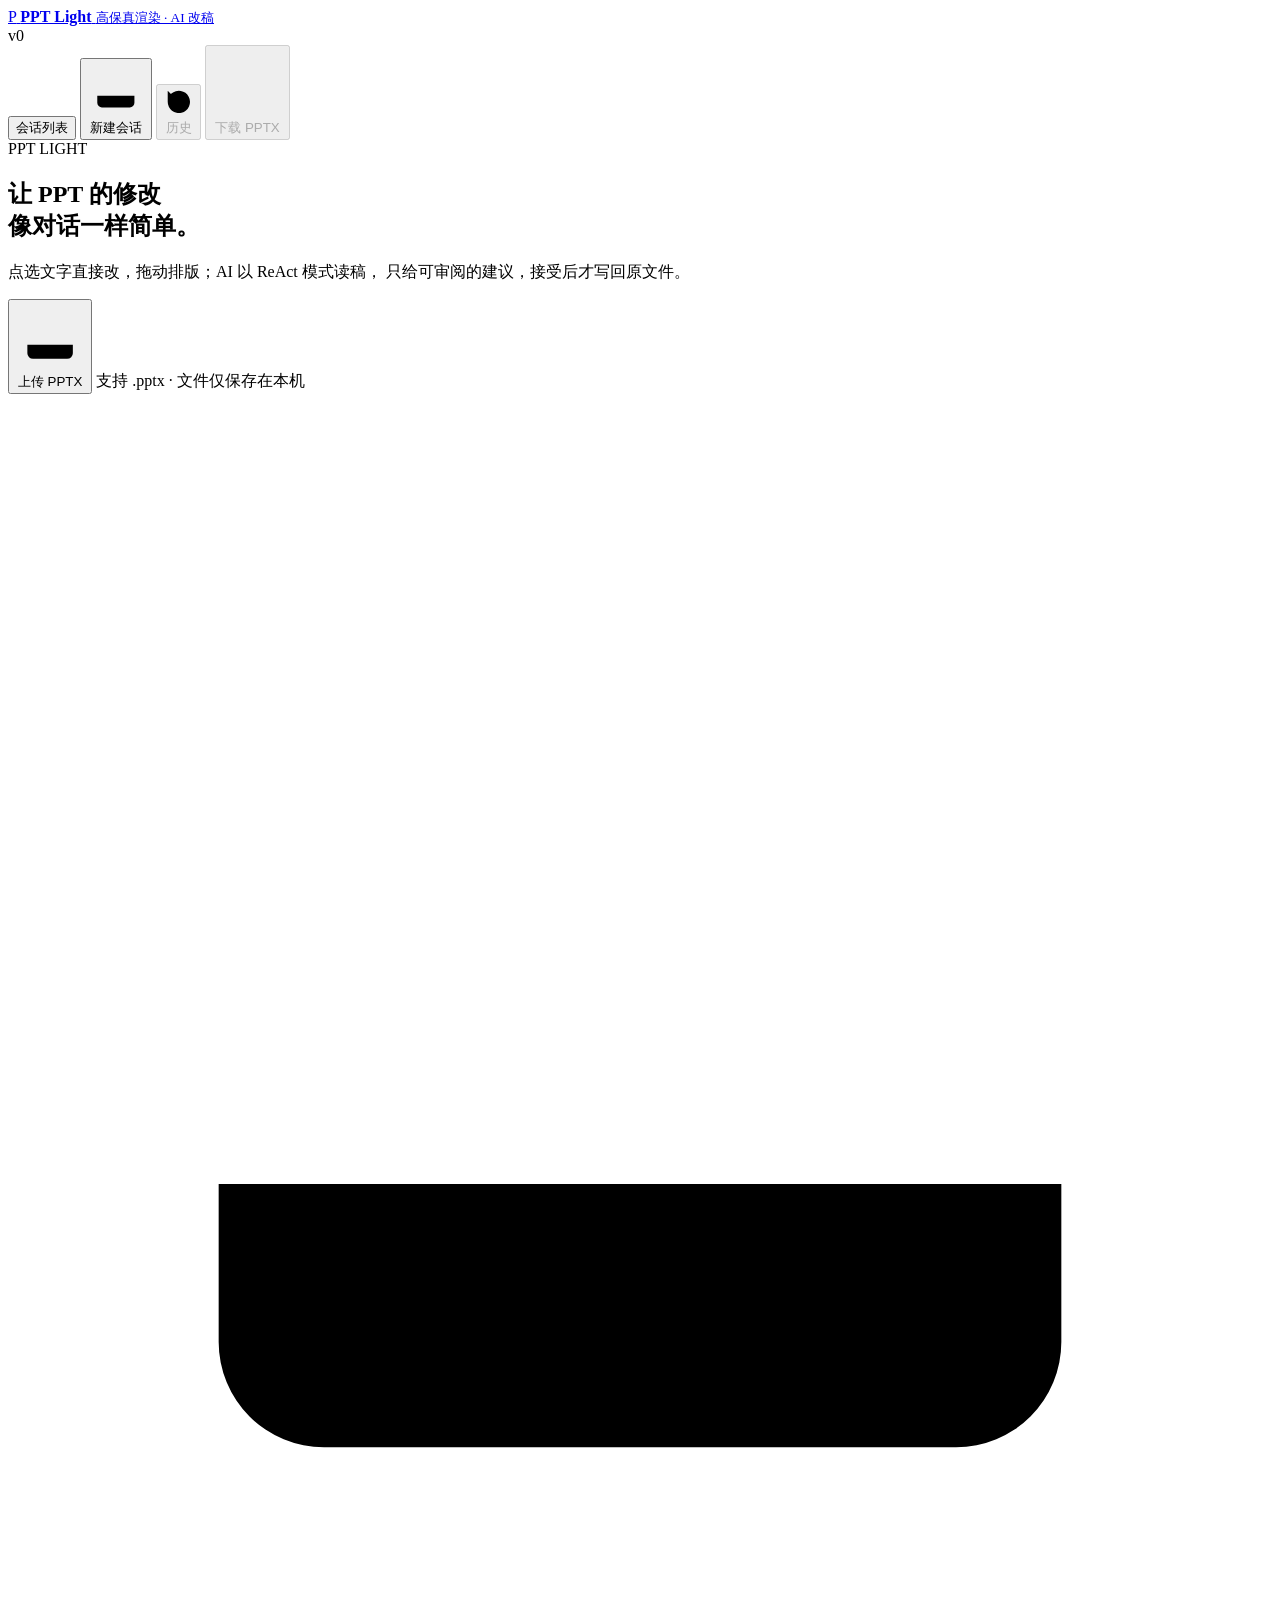
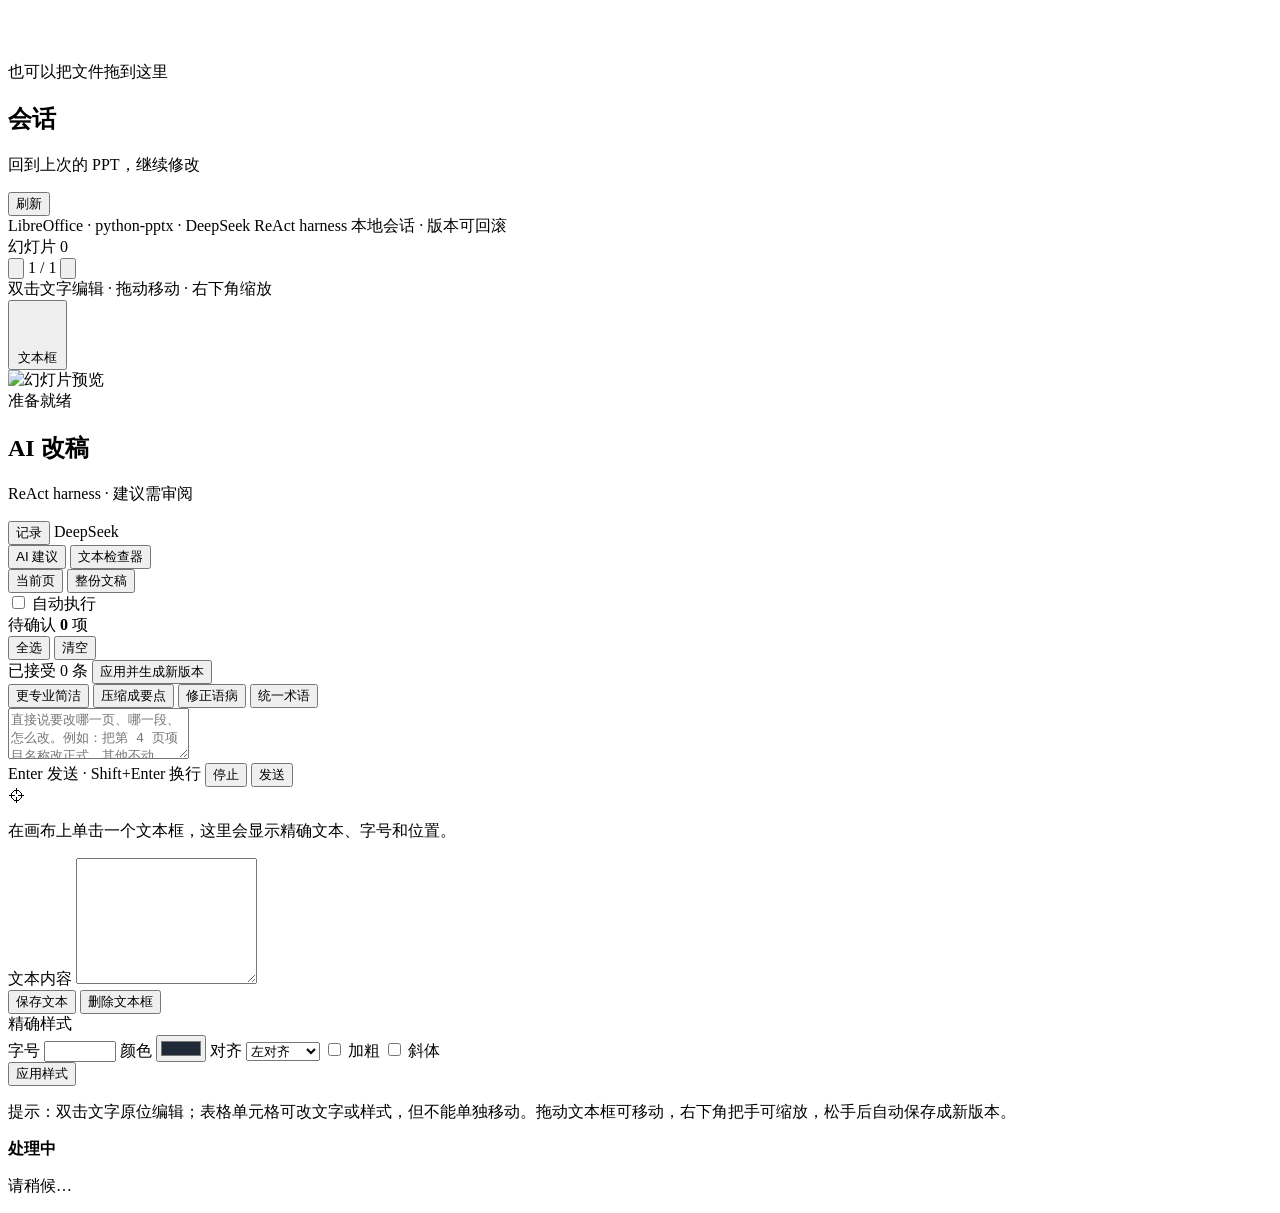
==== app/web/index.html @ 80df6c61 "pptmo: conversational AI PPTX editor (PPT Light) packaged as an agent skill - app/: FastAPI + python" ====
<!doctype html>
<html lang="zh-CN">
<head>
  <meta charset="utf-8">
  <meta name="viewport" content="width=device-width, initial-scale=1">
  <meta name="color-scheme" content="light">
  <title>PPT Light · 轻量高保真 PPT 改稿</title>
  <link rel="icon" href="data:image/svg+xml,%3Csvg xmlns='http://www.w3.org/2000/svg' viewBox='0 0 64 64'%3E%3Crect width='64' height='64' rx='14' fill='%232563eb'/%3E%3Cpath d='M20 48V16h14c8 0 13 4 13 11s-5 11-13 11h-6v10H20zm8-17h5c4 0 6-1.5 6-4s-2-4-6-4h-5v8z' fill='%23ffffff'/%3E%3C/svg%3E">
  <link rel="stylesheet" href="/styles.css">
</head>
<body>
  <div class="app">
    <header class="topbar">
      <a class="brand" href="#" id="brandLink" aria-label="PPT Light 首页">
        <span class="brand-mark">P</span>
        <span class="brand-copy">
          <strong>PPT Light</strong>
          <small>高保真渲染 · AI 改稿</small>
        </span>
      </a>
      <div class="doc-meta is-hidden" id="docMeta">
        <span id="docName"></span>
        <span class="version-chip" id="docVersion">v0</span>
      </div>
      <div class="top-actions">
        <button class="btn ghost is-hidden" id="backBtn" type="button">会话列表</button>
        <button class="btn ghost" id="uploadBtn" type="button">
          <svg viewBox="0 0 24 24" aria-hidden="true"><path d="M12 16V4m0 0L7.5 8.5M12 4l4.5 4.5M4 15v3a2 2 0 0 0 2 2h12a2 2 0 0 0 2-2v-3"/></svg>
          新建会话
        </button>
        <button class="btn ghost" id="historyBtn" type="button" disabled>
          <svg viewBox="0 0 24 24" aria-hidden="true"><path d="M3 12a9 9 0 1 0 3-6.7L3 8m0-5v5h5"/><path d="M12 7v5l3 2"/></svg>
          历史
        </button>
        <button class="btn primary" id="downloadBtn" type="button" disabled>
          <svg viewBox="0 0 24 24" aria-hidden="true"><path d="M12 4v12m0 0 4.5-4.5M12 16l-4.5-4.5M4 19h16"/></svg>
          下载 PPTX
        </button>
      </div>
    </header>

    <section class="landing" id="landing">
      <div class="home">
        <div class="home-intro">
          <div class="home-kicker"><span class="pulse"></span> PPT LIGHT</div>
          <h1>让 PPT 的修改<br>像对话一样简单。</h1>
          <p class="home-sub">
            点选文字直接改，拖动排版；AI 以 ReAct 模式读稿，
            只给可审阅的建议，接受后才写回原文件。
          </p>
          <div class="home-actions">
            <button class="btn primary" id="landingUploadBtn" type="button">
              <svg viewBox="0 0 24 24"><path d="M12 16V4m0 0L7.5 8.5M12 4l4.5 4.5M4 15v3a2 2 0 0 0 2 2h12a2 2 0 0 0 2-2v-3"/></svg>
              上传 PPTX
            </button>
            <span>支持 .pptx · 文件仅保存在本机</span>
          </div>
          <div class="home-drop" id="dropzone" role="button" tabindex="0" aria-label="上传 PPTX">
            <svg viewBox="0 0 24 24"><path d="M12 16V4m0 0L7.5 8.5M12 4l4.5 4.5M4 15v3a2 2 0 0 0 2 2h12a2 2 0 0 0 2-2v-3"/></svg>
            <span>也可以把文件拖到这里</span>
          </div>
        </div>

        <section class="home-sessions" id="recentSection">
          <div class="home-sessions-head">
            <div>
              <h2>会话</h2>
              <p>回到上次的 PPT，继续修改</p>
            </div>
            <button class="btn tiny ghost" id="refreshDocsBtn" type="button">刷新</button>
          </div>
          <div class="session-list" id="recentList"></div>
        </section>
      </div>
      <footer class="home-foot">
        <span>LibreOffice · python-pptx · DeepSeek ReAct harness</span>
        <span>本地会话 · 版本可回滚</span>
      </footer>
    </section>

    <main class="workspace is-hidden" id="workspace">
      <aside class="rail">
        <div class="rail-head">
          <span>幻灯片</span>
          <span class="rail-count" id="slideCount">0</span>
        </div>
        <div class="thumbs" id="thumbs"></div>
      </aside>

      <section class="center">
        <div class="stage-toolbar">
          <div class="nav-group">
            <button class="icon-btn" id="prevBtn" type="button" aria-label="上一页">
              <svg viewBox="0 0 24 24"><path d="m15 5-7 7 7 7"/></svg>
            </button>
            <span class="slide-label" id="slideLabel">1 / 1</span>
            <button class="icon-btn" id="nextBtn" type="button" aria-label="下一页">
              <svg viewBox="0 0 24 24"><path d="m9 5 7 7-7 7"/></svg>
            </button>
          </div>
          <div class="toolbar-hint">双击文字编辑 · 拖动移动 · 右下角缩放</div>
          <div class="toolbar-actions">
            <button class="btn tiny ghost" id="addTextBtn" type="button">
              <svg viewBox="0 0 24 24"><path d="M12 5v14M5 12h14"/></svg>
              文本框
            </button>
          </div>
        </div>

        <div class="stage-scroll" id="stageScroll">
          <div class="stage" id="stage">
            <img id="slideImage" alt="幻灯片预览" draggable="false">
            <div class="overlay" id="overlay"></div>
            <div class="stage-loader is-hidden" id="stageLoader"><span class="spinner dark"></span></div>
          </div>
        </div>

        <div class="statusbar">
          <span id="statusText">准备就绪</span>
          <span id="statusRight"></span>
        </div>
      </section>

      <aside class="side">
        <div class="side-head">
          <div>
            <h2>AI 改稿</h2>
            <p>ReAct harness · 建议需审阅</p>
          </div>
          <div class="side-head-tools">
            <button class="btn tiny ghost" id="sessionLogBtn" type="button">记录</button>
            <span class="chip" id="aiBadge">DeepSeek</span>
          </div>
        </div>

        <div class="side-tabs" role="tablist">
          <button class="tab is-active" id="tabAi" type="button" data-tab="ai">AI 建议</button>
          <button class="tab" id="tabText" type="button" data-tab="text">文本检查器</button>
        </div>

        <div class="side-body">
          <section class="pane chat-pane" id="aiPane">
            <div class="chat-toolbar">
              <div class="segment" id="scopeSegment">
                <button class="is-active" type="button" data-scope="current">当前页</button>
                <button type="button" data-scope="deck">整份文稿</button>
              </div>
              <label class="auto-toggle" title="AI 完成后自动写入 PPTX 并生成新版本">
                <input type="checkbox" id="autoApplyToggle">
                <span>自动执行</span>
              </label>
            </div>
            <div class="chat-list" id="chatList"></div>
            <div class="chat-pending is-hidden" id="chatPending">
              <div class="patch-head">
                <span>待确认 <b id="patchCount">0</b> 项</span>
                <div class="patch-head-actions">
                  <button class="link-btn" id="acceptAllBtn" type="button">全选</button>
                  <button class="link-btn" id="clearPatchesBtn" type="button">清空</button>
                </div>
              </div>
              <div class="patch-list" id="patchList"></div>
              <div class="apply-bar is-hidden" id="applyBar">
                <span id="acceptedCount">已接受 0 条</span>
                <button class="btn primary" id="applyBtn" type="button">应用并生成新版本</button>
              </div>
            </div>
            <div class="chat-composer">
              <div class="chips" id="promptChips">
                <button type="button" data-prompt="整体更专业、更简洁，去掉口语和空话">更专业简洁</button>
                <button type="button" data-prompt="压缩为适合 PPT 展示的短句和要点，保留关键信息">压缩成要点</button>
                <button type="button" data-prompt="检查并修正语病、错别字和标点，统一书面表达">修正语病</button>
                <button type="button" data-prompt="检查全篇术语、数字和称呼是否一致">统一术语</button>
              </div>
              <textarea id="chatInput" class="prompt-input chat-input" rows="3" placeholder="直接说要改哪一页、哪一段、怎么改。例如：把第 4 页项目名称改正式，其他不动。"></textarea>
              <div class="composer-row">
                <span class="composer-hint" id="chatHint">Enter 发送 · Shift+Enter 换行</span>
                <button class="btn tiny ghost is-hidden" id="stopBtn" type="button">停止</button>
                <button class="btn primary" id="sendBtn" type="button">发送</button>
              </div>
              <div class="notice is-hidden" id="aiNotice"></div>
            </div>
          </section>

          <section class="pane is-hidden" id="textPane">
            <div class="empty-soft" id="noSelection">
              <span class="empty-mark">⌖</span>
              <p>在画布上单击一个文本框，这里会显示精确文本、字号和位置。</p>
            </div>
            <div class="inspector is-hidden" id="inspector">
              <div class="inspect-meta">
                <span id="inspectPage"></span>
                <span id="inspectFont"></span>
                <span id="inspectId" class="mono"></span>
              </div>
              <label class="field-label" for="textEditor">文本内容</label>
              <textarea id="textEditor" class="text-editor" rows="8" spellcheck="false"></textarea>
              <div class="inspect-actions">
                <button class="btn primary" id="saveTextBtn" type="button">保存文本</button>
                <button class="btn danger ghost" id="deleteShapeBtn" type="button">删除文本框</button>
              </div>
              <div class="style-panel">
                <span class="field-label">精确样式</span>
                <div class="style-row">
                  <label>字号 <input class="mini-input" id="fontSizeInput" type="number" min="6" max="120" step="0.5"></label>
                  <label>颜色 <input class="mini-color" id="colorInput" type="color" value="#1F2937"></label>
                  <label>对齐
                    <select class="mini-input" id="alignSelect">
                      <option value="LEFT">左对齐</option>
                      <option value="CENTER">居中</option>
                      <option value="RIGHT">右对齐</option>
                      <option value="JUSTIFY">两端对齐</option>
                    </select>
                  </label>
                  <label class="mini-check"><input id="boldToggle" type="checkbox"> 加粗</label>
                  <label class="mini-check"><input id="italicToggle" type="checkbox"> 斜体</label>
                </div>
                <button class="btn tiny ghost" id="applyStyleBtn" type="button">应用样式</button>
              </div>
              <div class="inspect-geo" id="inspectGeo"></div>
              <p class="hint">提示：双击文字原位编辑；表格单元格可改文字或样式，但不能单独移动。拖动文本框可移动，右下角把手可缩放，松手后自动保存成新版本。</p>
            </div>
          </section>
        </div>
      </aside>
    </main>
  </div>

  <input type="file" id="fileInput" accept=".pptx" hidden>

  <div class="busy is-hidden" id="busy" role="status" aria-live="polite">
    <div class="busy-card">
      <span class="spinner"></span>
      <div>
        <strong id="busyTitle">处理中</strong>
        <p id="busyText">请稍候…</p>
      </div>
    </div>
  </div>

  <div class="toast-stack" id="toastStack" aria-live="polite"></div>

  <dialog class="dialog" id="historyDialog">
    <div class="dialog-head">
      <div>
        <h2>版本历史</h2>
        <p>每次保存都会生成一个新的可恢复版本</p>
      </div>
      <button class="icon-btn" id="closeHistoryBtn" type="button" aria-label="关闭">×</button>
    </div>
    <div class="version-list" id="versionList"></div>
  </dialog>

  <dialog class="dialog" id="sessionDialog">
    <div class="dialog-head">
      <div>
        <h2>会话记录</h2>
        <p id="sessionDialogMeta">当前 PPT 的对话与保存记录</p>
      </div>
      <button class="icon-btn" id="closeSessionLogBtn" type="button" aria-label="关闭">×</button>
    </div>
    <div class="message-list" id="messageList"></div>
  </dialog>

  <script type="module" src="/app.js"></script>
</body>
</html>
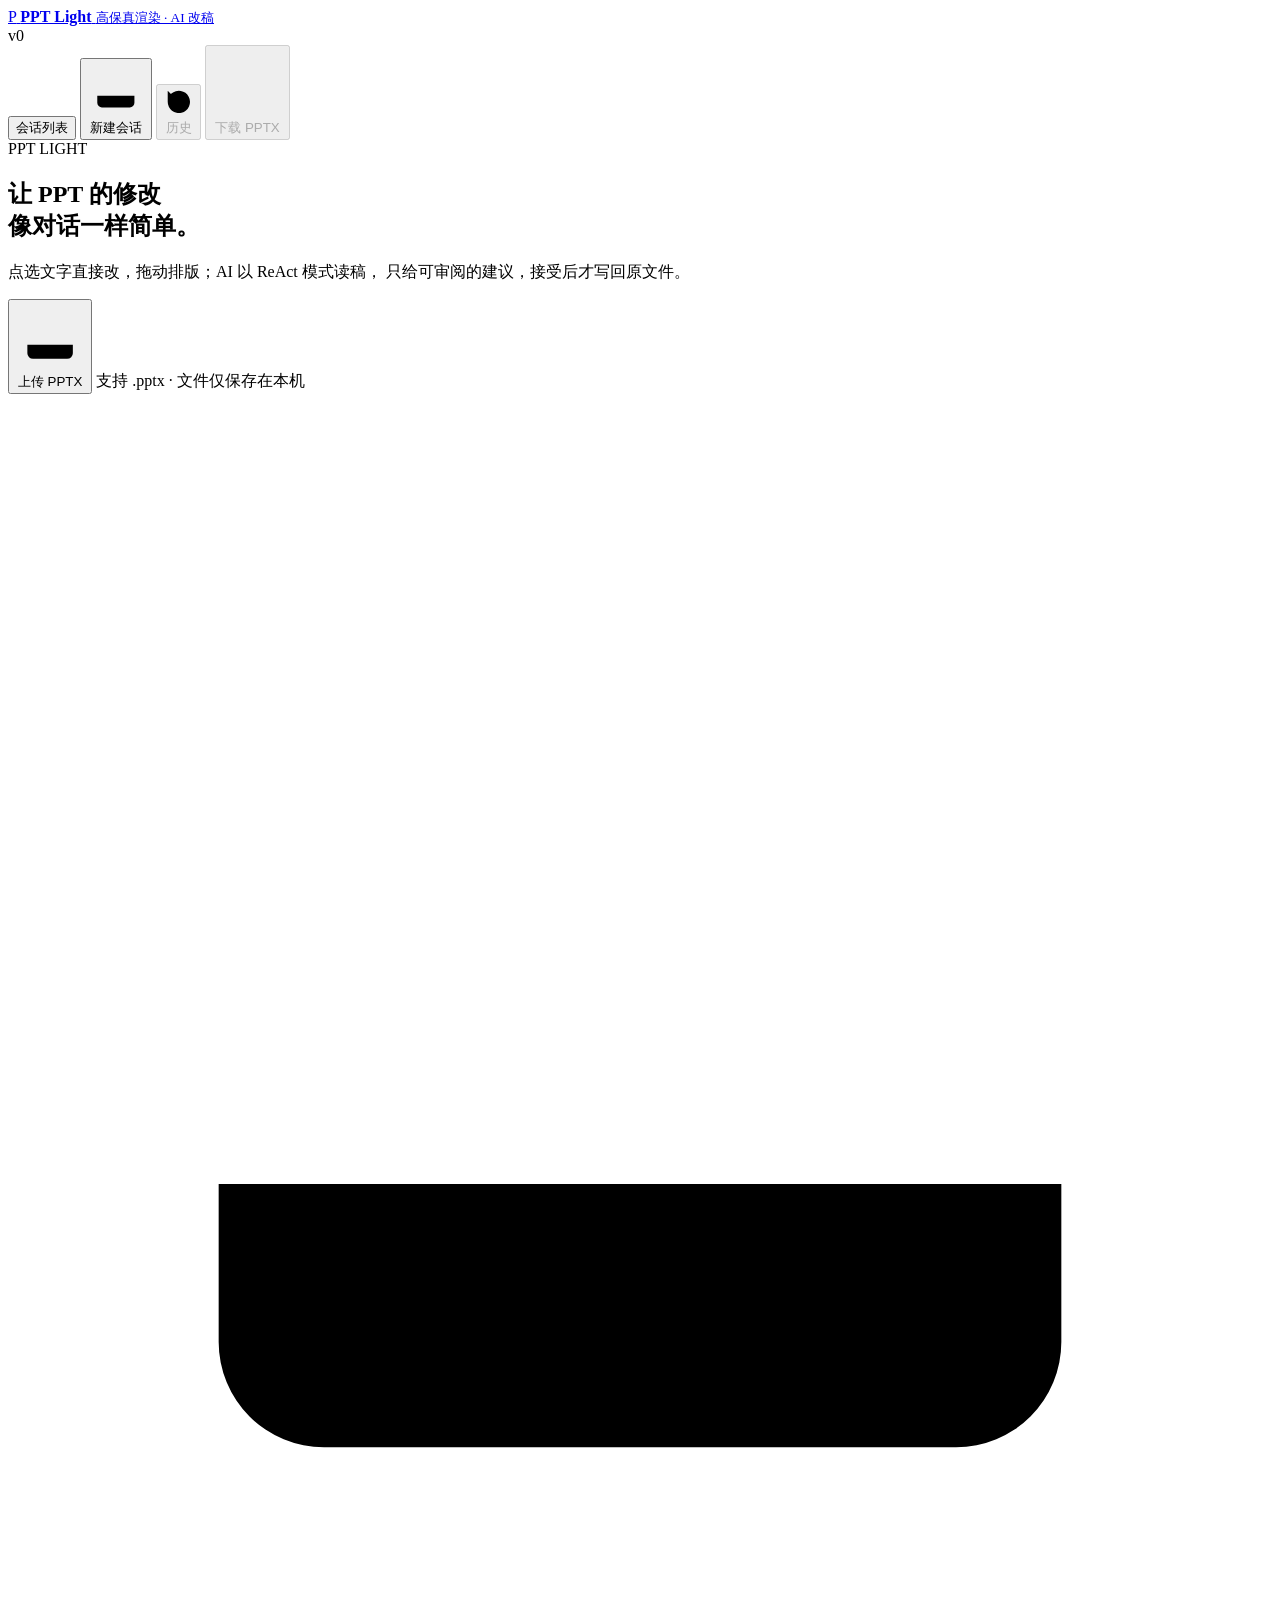
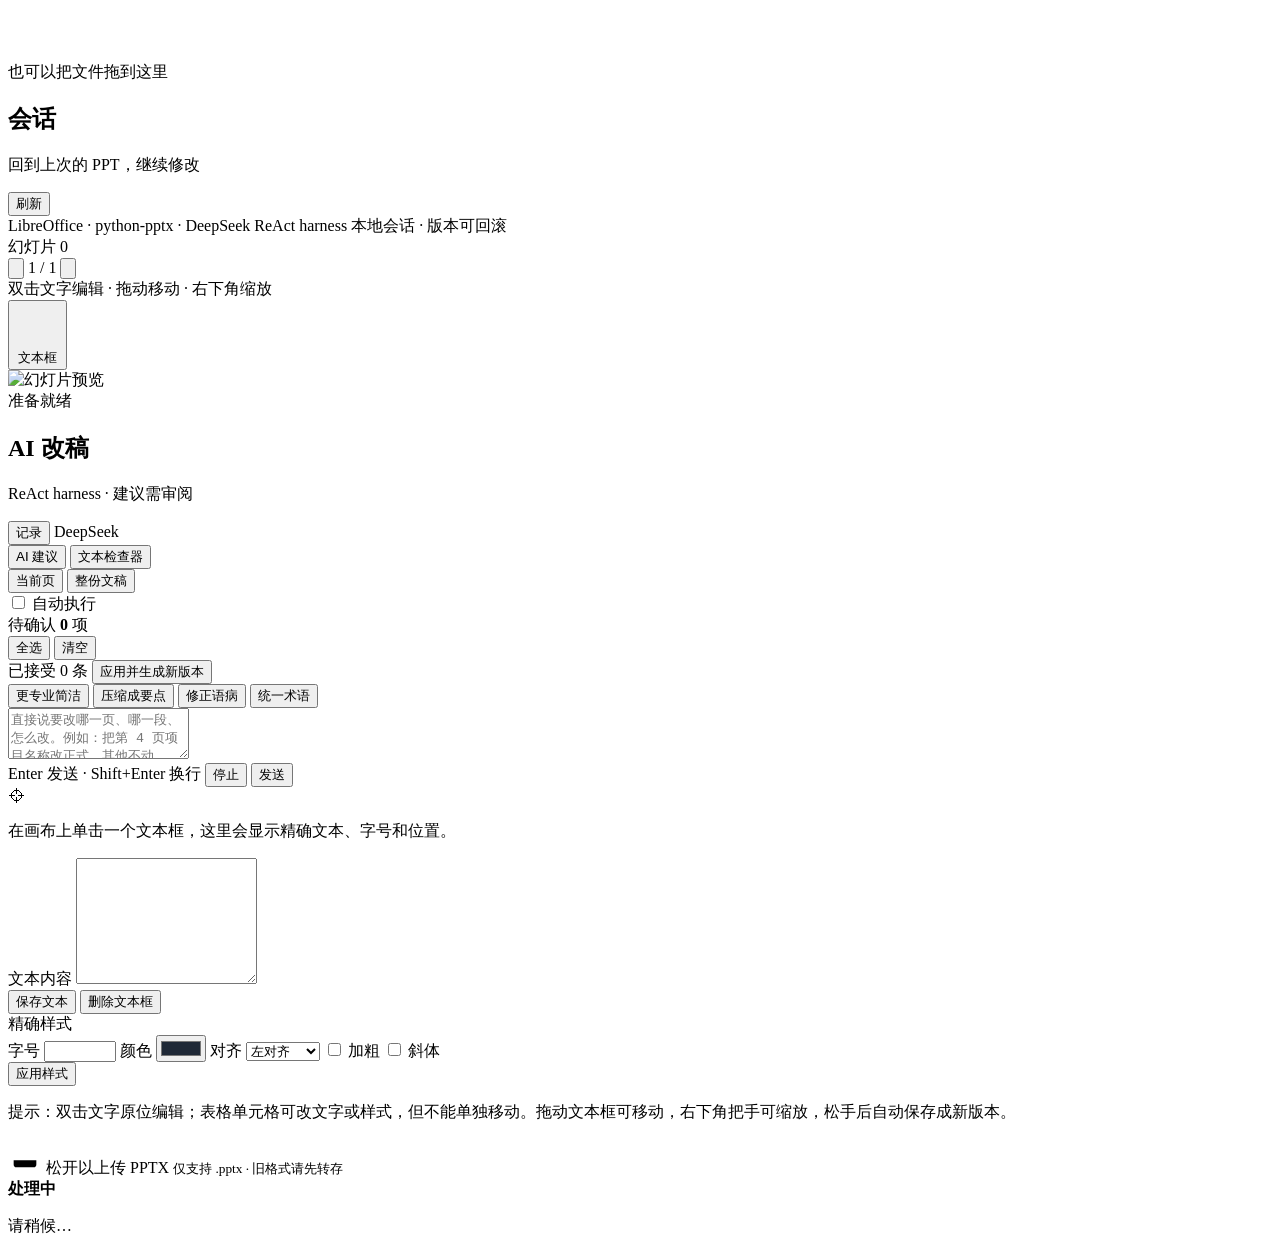
==== commit b0426f67: "feat(v0.3-D): 界面体验 — 快捷键 / 拖拽上传 / 缩略图切页联动 / 深色模式" ====
--- a/app/web/index.html
+++ b/app/web/index.html
@@ -3,7 +3,7 @@
 <head>
   <meta charset="utf-8">
   <meta name="viewport" content="width=device-width, initial-scale=1">
-  <meta name="color-scheme" content="light">
+  <meta name="color-scheme" content="light dark">
   <title>PPT Light · 轻量高保真 PPT 改稿</title>
   <link rel="icon" href="data:image/svg+xml,%3Csvg xmlns='http://www.w3.org/2000/svg' viewBox='0 0 64 64'%3E%3Crect width='64' height='64' rx='14' fill='%232563eb'/%3E%3Cpath d='M20 48V16h14c8 0 13 4 13 11s-5 11-13 11h-6v10H20zm8-17h5c4 0 6-1.5 6-4s-2-4-6-4h-5v8z' fill='%23ffffff'/%3E%3C/svg%3E">
   <link rel="stylesheet" href="/styles.css">
@@ -228,6 +228,14 @@
 
   <input type="file" id="fileInput" accept=".pptx" hidden>
 
+  <div class="drop-overlay is-hidden" id="dropOverlay" aria-hidden="true">
+    <div class="drop-overlay-card">
+      <svg viewBox="0 0 24 24" style="width:34px;height:34px"><path d="M12 16V4m0 0L7.5 8.5M12 4l4.5 4.5M4 15v3a2 2 0 0 0 2 2h12a2 2 0 0 0 2-2v-3"/></svg>
+      松开以上传 PPTX
+      <small>仅支持 .pptx · 旧格式请先转存</small>
+    </div>
+  </div>
+
   <div class="busy is-hidden" id="busy" role="status" aria-live="polite">
     <div class="busy-card">
       <span class="spinner"></span>
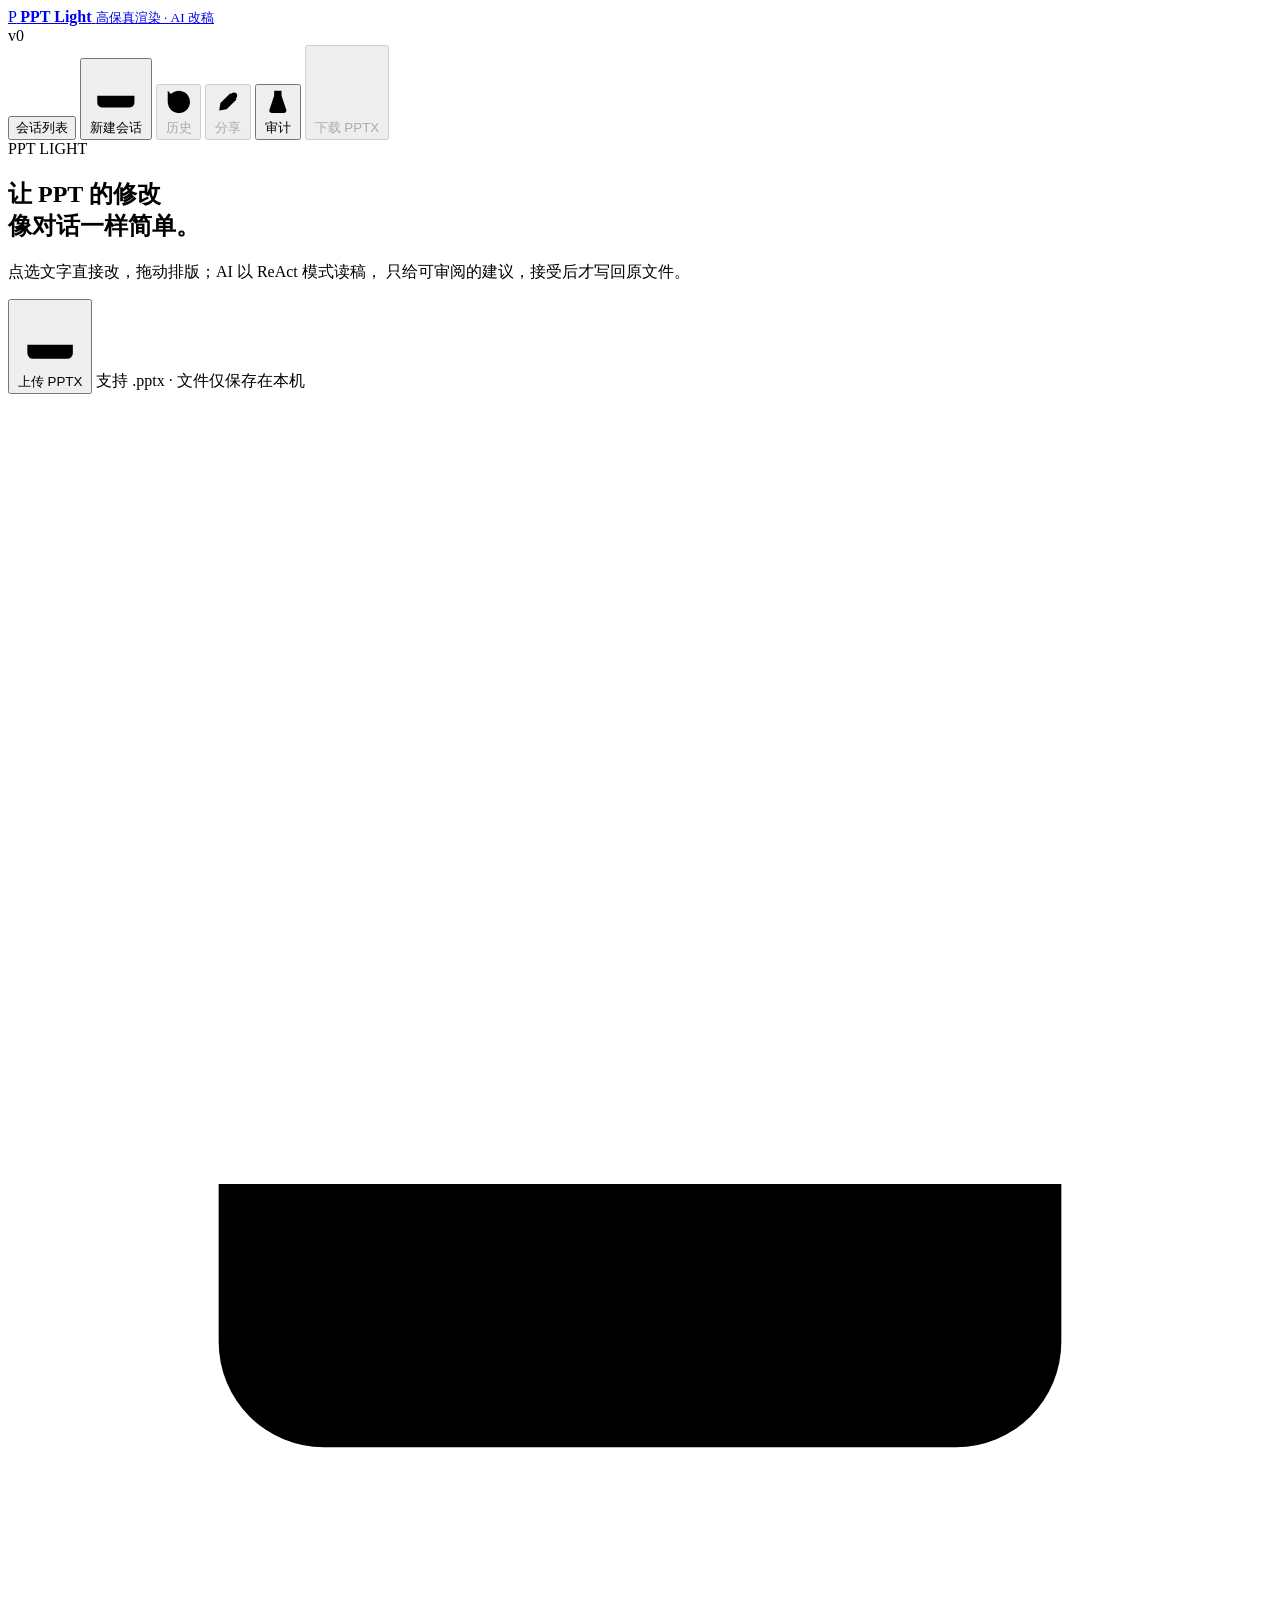
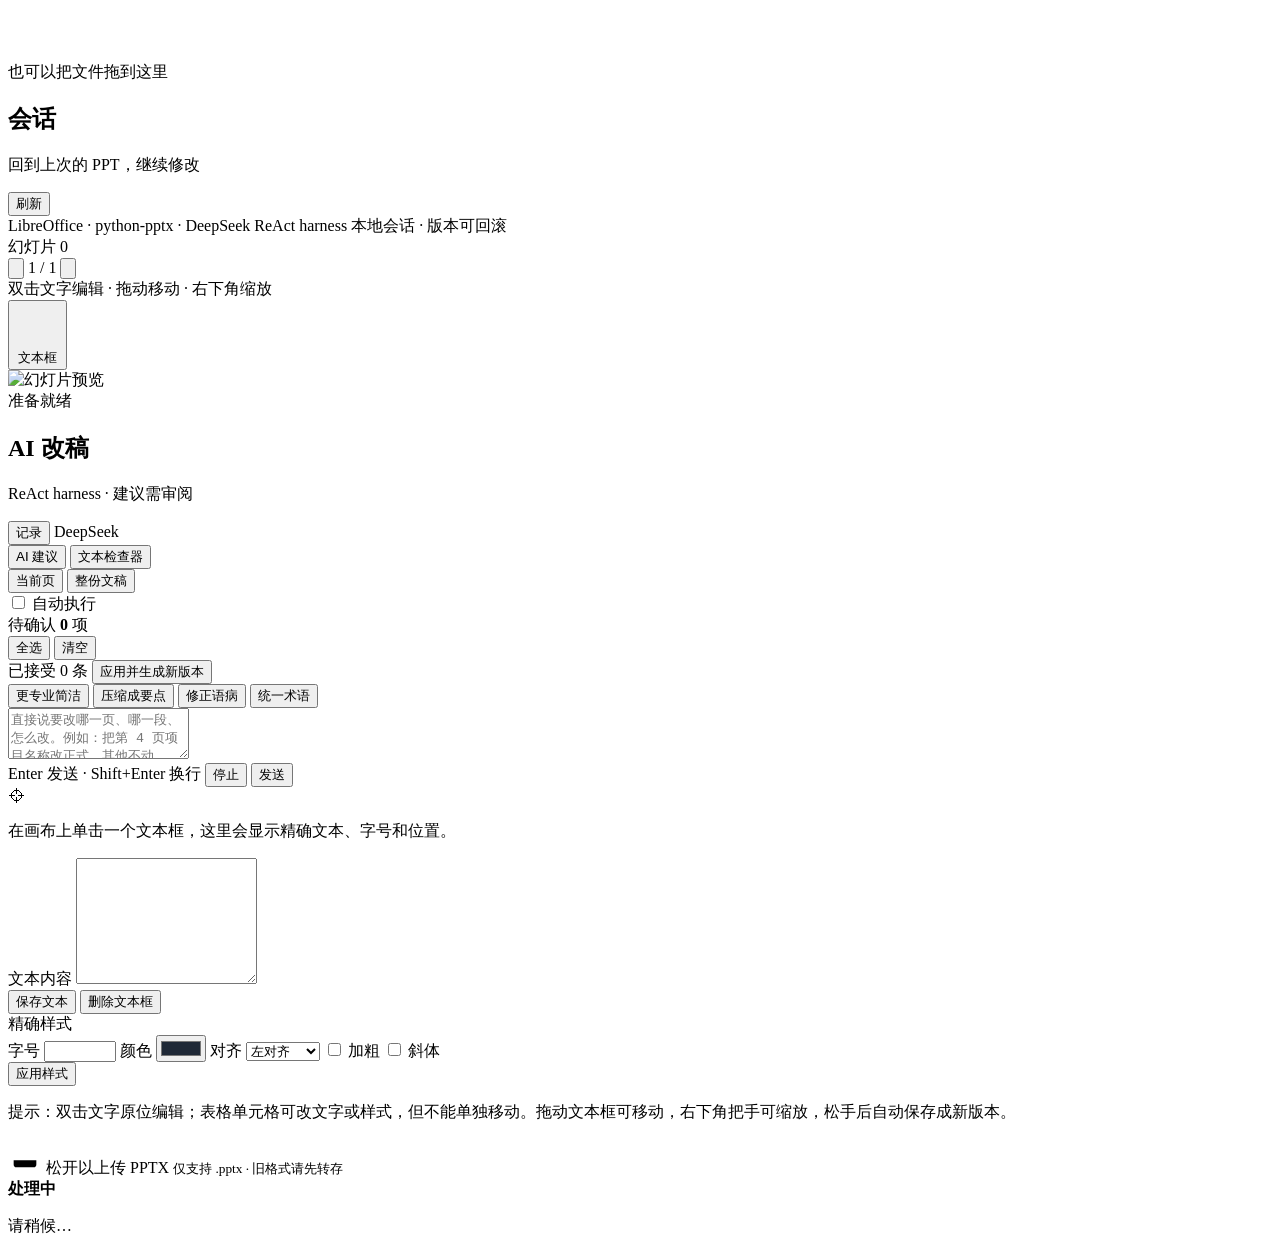
==== commit 5de5213b: "feat(v0.4-C): 前端接线 — 分享/审计入口按钮、只读分享链接复制、审计面板渲染、密码保护 401 交互补密重试" ====
--- a/app/web/index.html
+++ b/app/web/index.html
@@ -32,6 +32,14 @@
           <svg viewBox="0 0 24 24" aria-hidden="true"><path d="M3 12a9 9 0 1 0 3-6.7L3 8m0-5v5h5"/><path d="M12 7v5l3 2"/></svg>
           历史
         </button>
+        <button class="btn ghost" id="shareBtn" type="button" disabled>
+          <svg viewBox="0 0 24 24" aria-hidden="true"><path d="M14 5l-8 8-1 6 6-1 8-8M3 21l6-6"/><circle cx="17" cy="7" r="2.5"/></svg>
+          分享
+        </button>
+        <button class="btn ghost" id="auditBtn" type="button">
+          <svg viewBox="0 0 24 24" aria-hidden="true"><path d="M6 3h12M9 3v4l-4 12a2 2 0 0 0 2 2h10a2 2 0 0 0 2-2L15 7V3"/></svg>
+          审计
+        </button>
         <button class="btn primary" id="downloadBtn" type="button" disabled>
           <svg viewBox="0 0 24 24" aria-hidden="true"><path d="M12 4v12m0 0 4.5-4.5M12 16l-4.5-4.5M4 19h16"/></svg>
           下载 PPTX
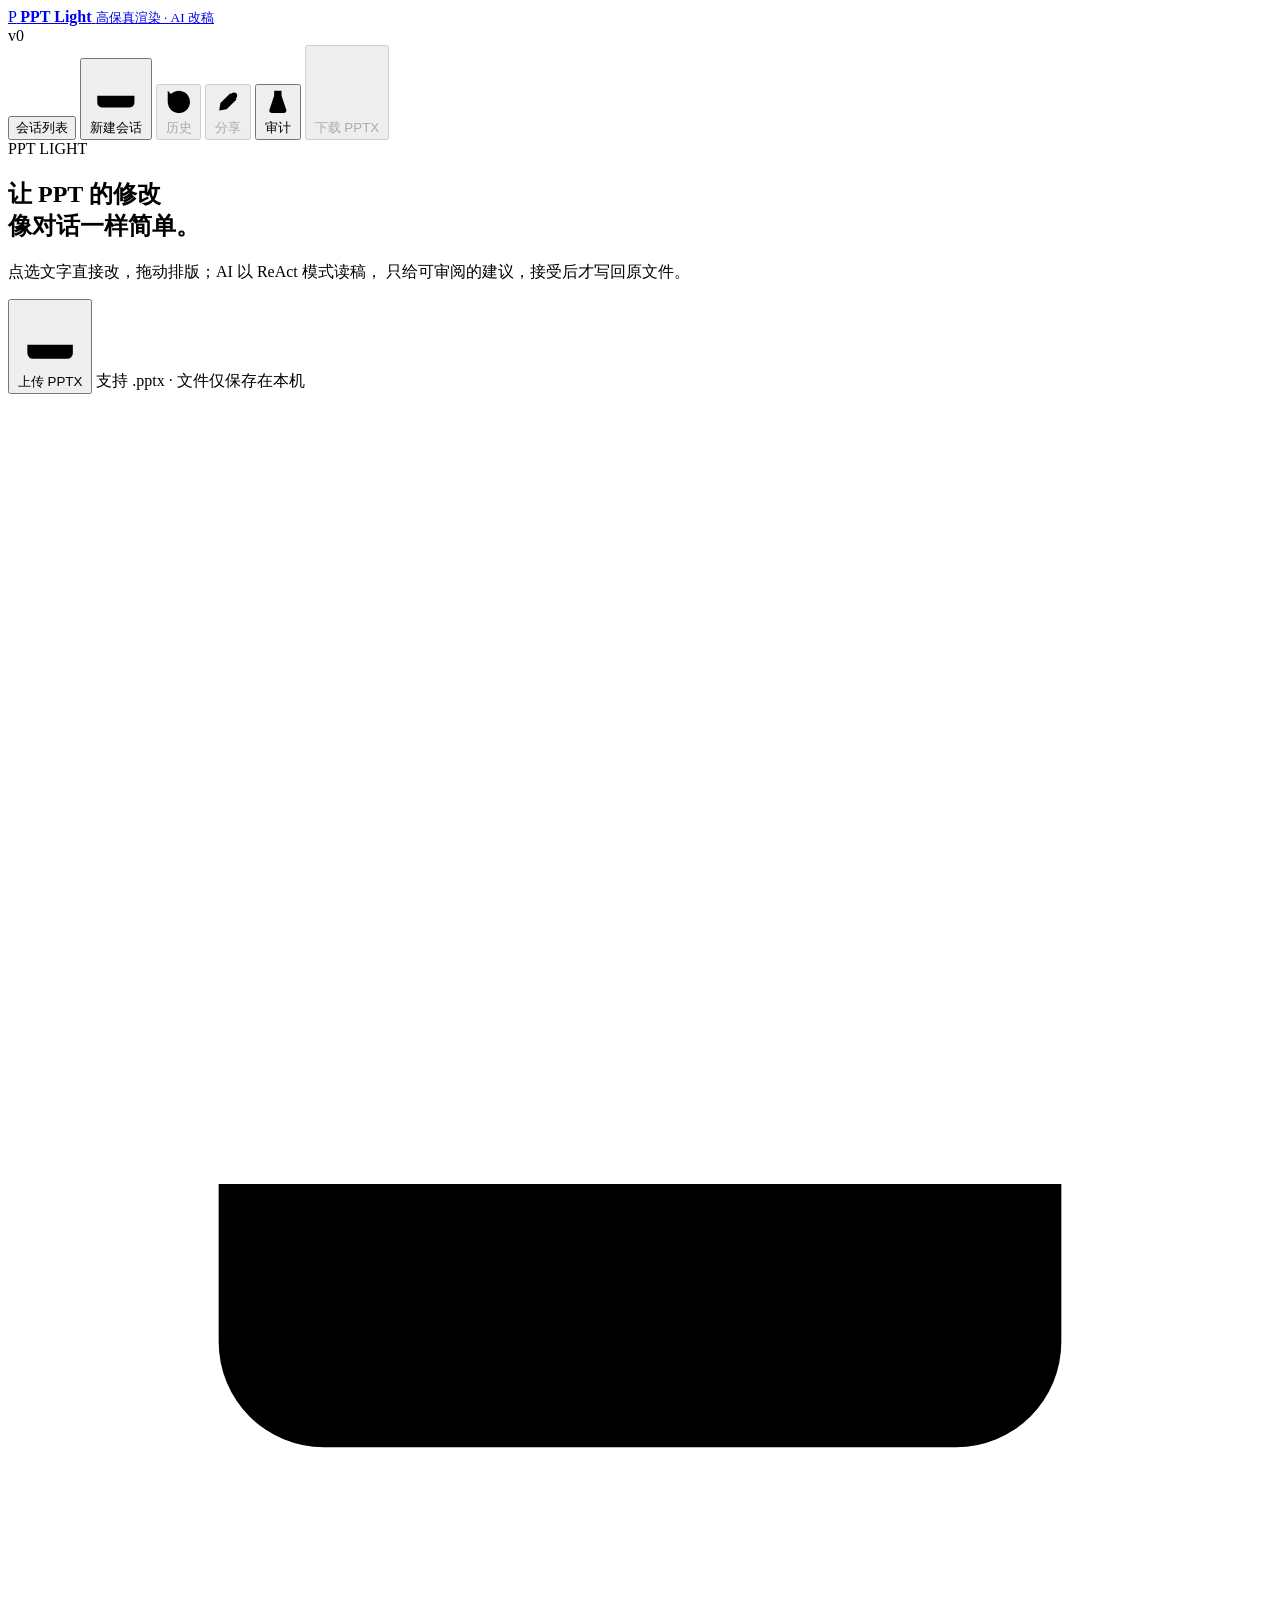
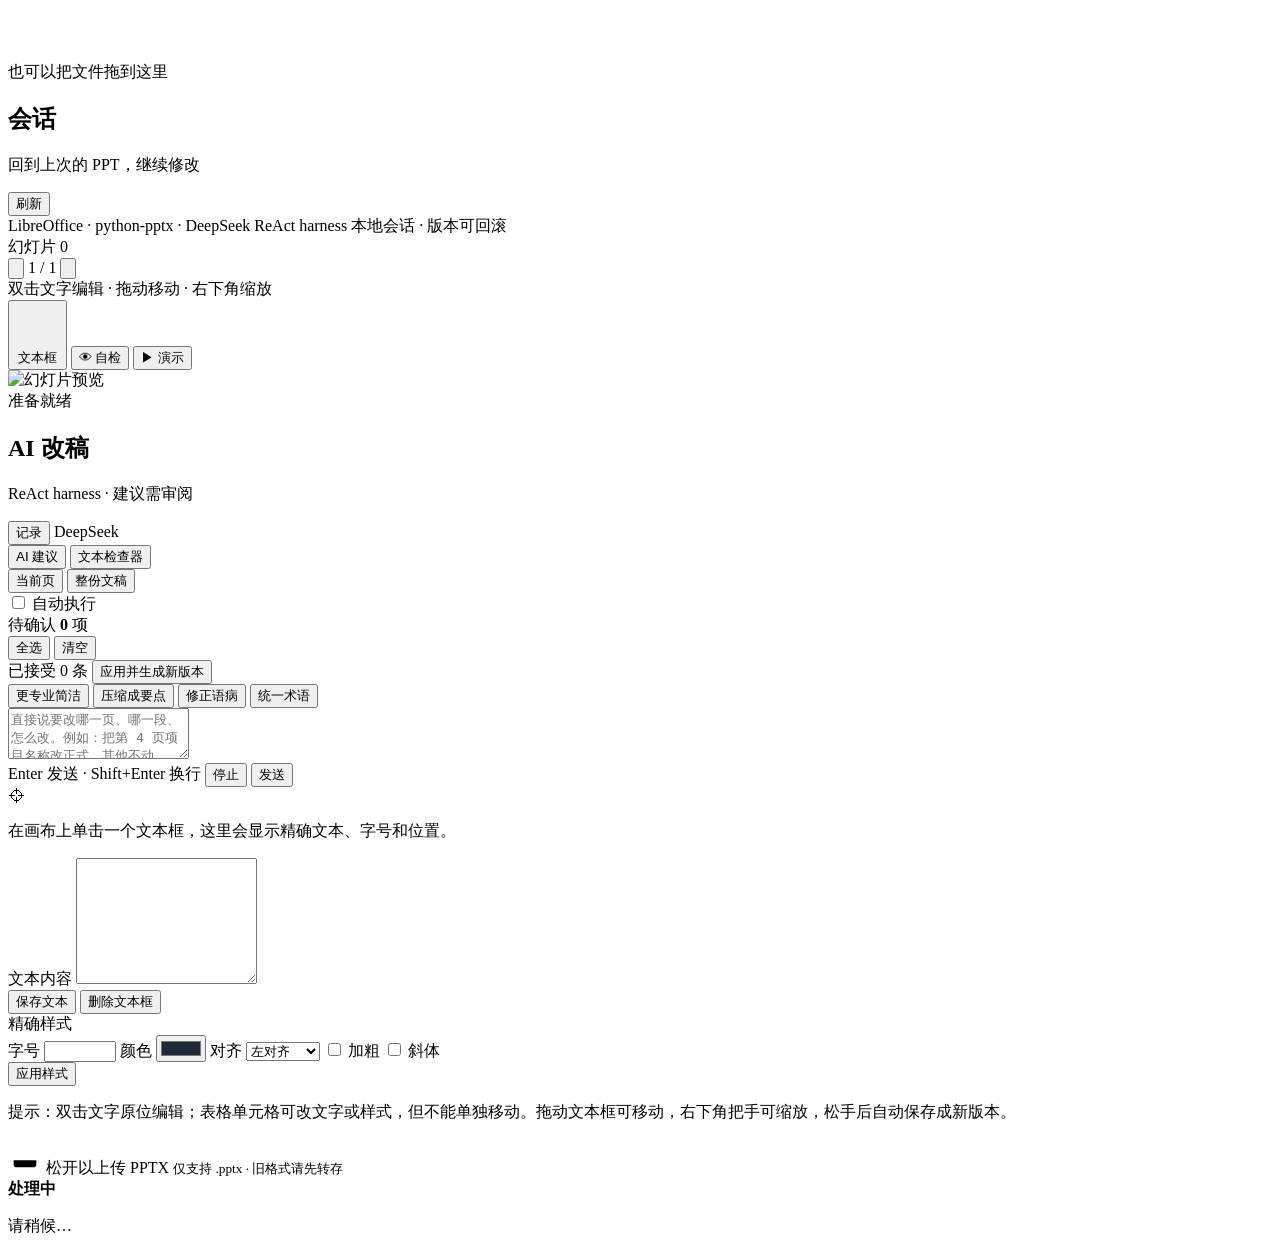
==== commit 94d18fc9: "feat(v0.6-1): 渲染验证闭环 vision 自检 — PNG→base64 data URL 视觉消息喂多模态模型（溢出/乱码/塌版/对比度），新增 GET /api/docs/{id}/" ====
--- a/app/web/index.html
+++ b/app/web/index.html
@@ -112,6 +112,8 @@
               <svg viewBox="0 0 24 24"><path d="M12 5v14M5 12h14"/></svg>
               文本框
             </button>
+            <button class="btn tiny ghost" id="visionBtn" type="button" title="多模态模型检查当前页渲染图（溢出/乱码/塌版）">👁 自检</button>
+            <button class="btn tiny ghost" id="presentBtn" type="button" title="演示模式：全屏翻页 + 演讲者视图 + 排练计时">▶ 演示</button>
           </div>
         </div>
 
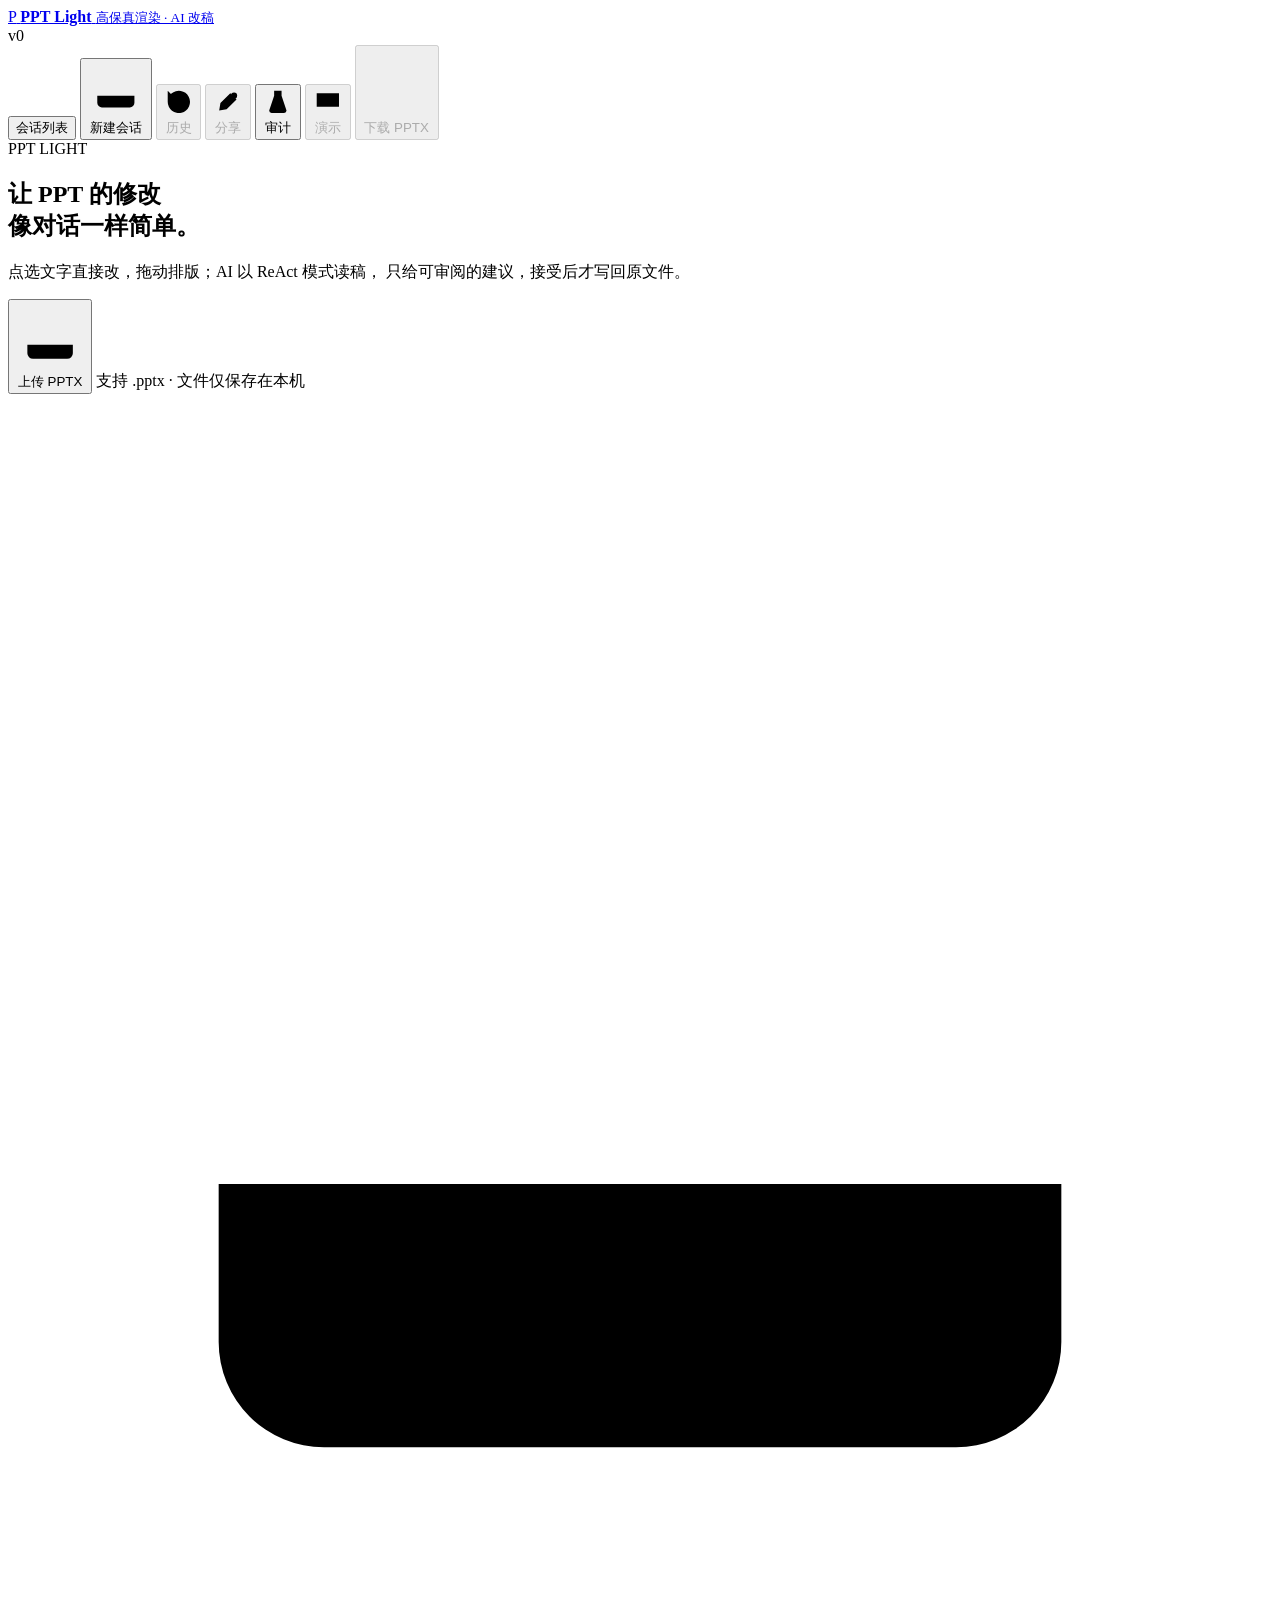
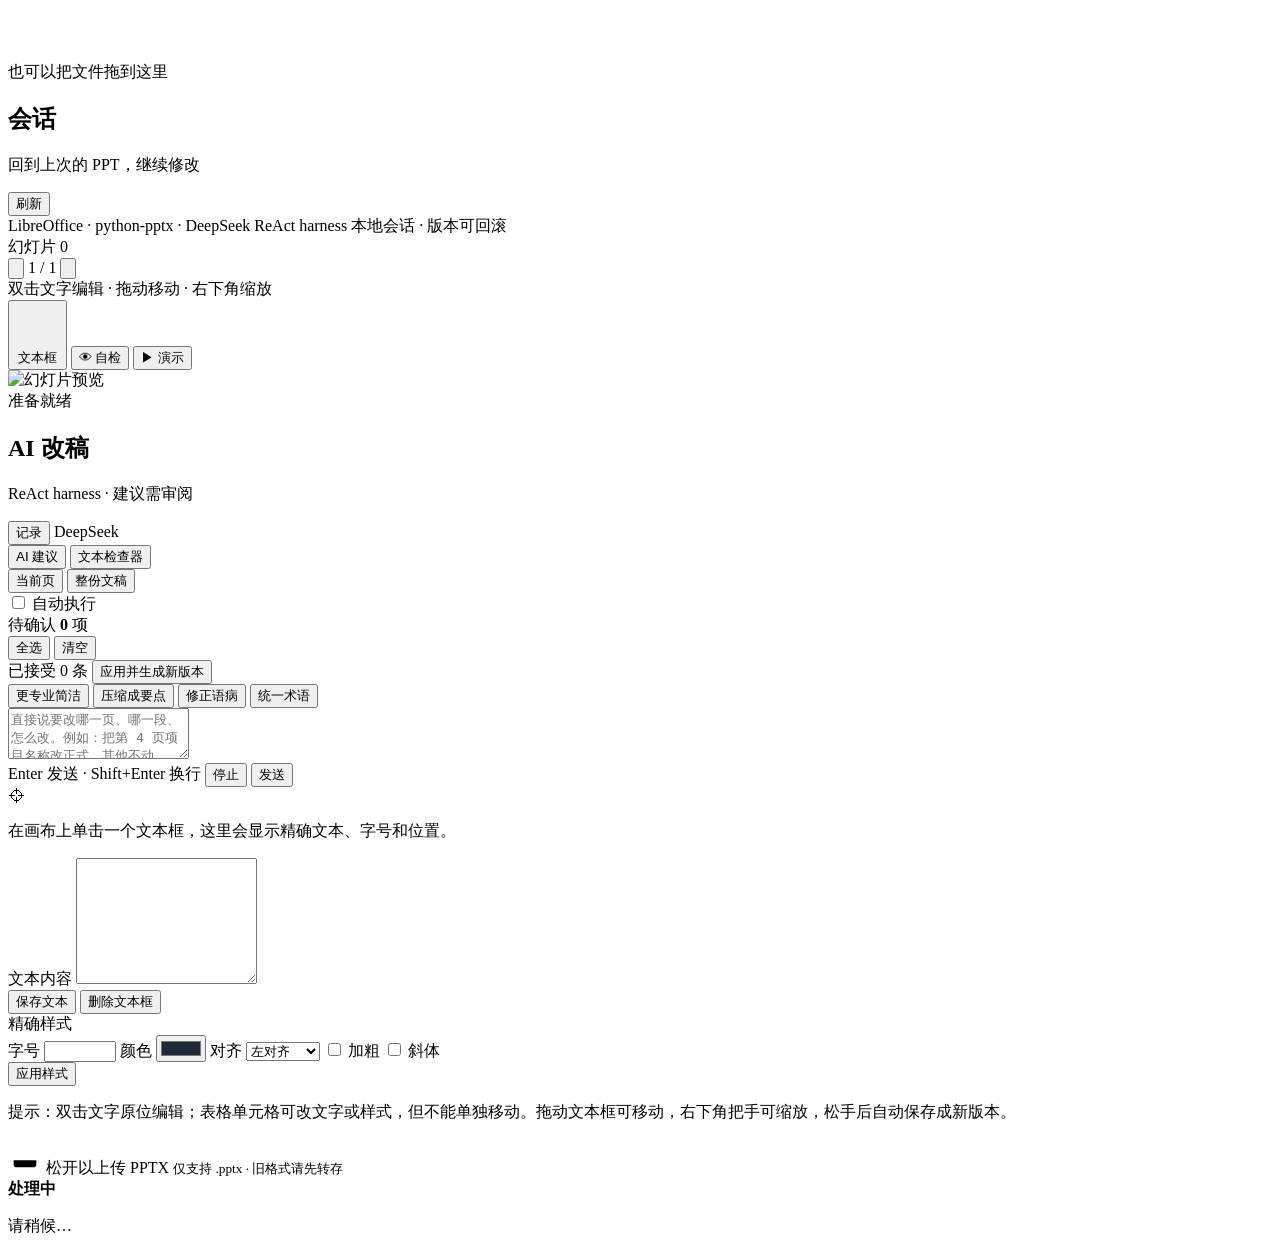
==== commit 51a3192e: "fix(v0.6-5): 补提 present 端点接线与前端「演示」按钮 — 上笔 commit 只进了 ocr.py/测试，main.py 的 /api/docs/{id}/present 页面与" ====
--- a/app/web/index.html
+++ b/app/web/index.html
@@ -40,6 +40,10 @@
           <svg viewBox="0 0 24 24" aria-hidden="true"><path d="M6 3h12M9 3v4l-4 12a2 2 0 0 0 2 2h10a2 2 0 0 0 2-2L15 7V3"/></svg>
           审计
         </button>
+        <button class="btn ghost" id="presentBtn" type="button" disabled>
+          <svg viewBox="0 0 24 24" aria-hidden="true"><path d="M3 5h18v11H3zM12 16v4m-4 0h8"/></svg>
+          演示
+        </button>
         <button class="btn primary" id="downloadBtn" type="button" disabled>
           <svg viewBox="0 0 24 24" aria-hidden="true"><path d="M12 4v12m0 0 4.5-4.5M12 16l-4.5-4.5M4 19h16"/></svg>
           下载 PPTX
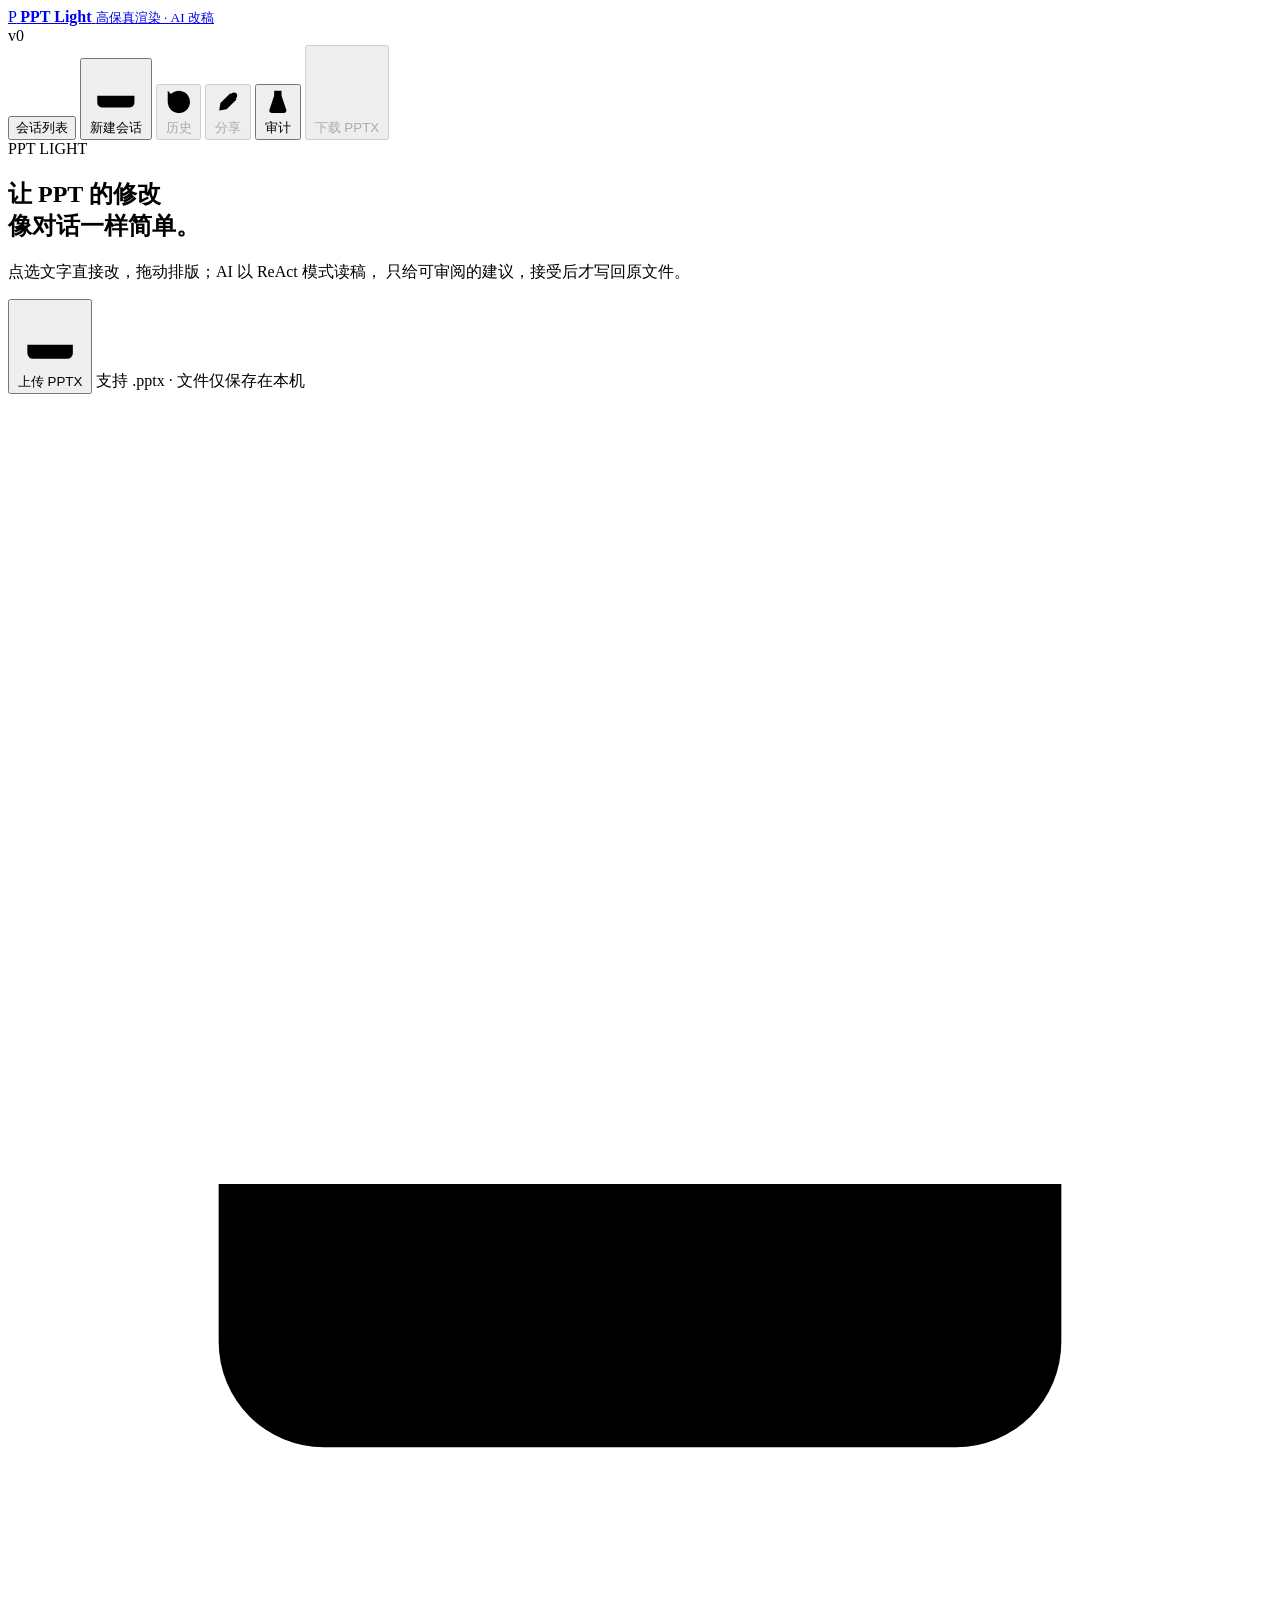
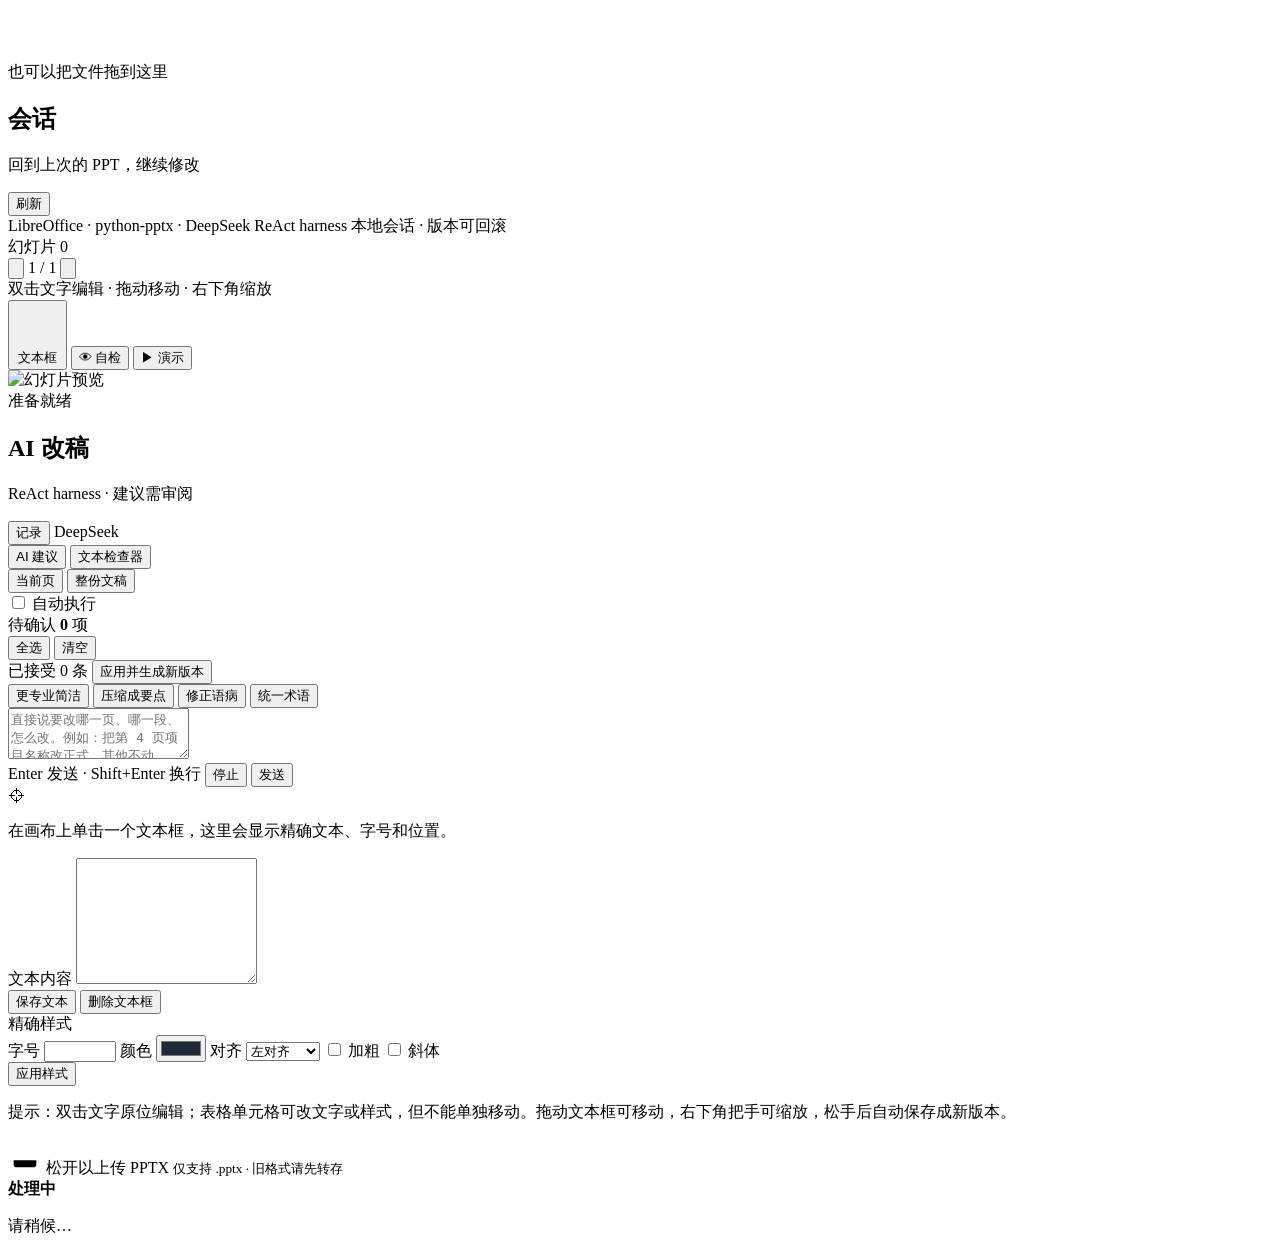
==== commit b1532531: "chore(v0.6-5): 演示按钮去重 — 并行会话竞写导致 header 与 stage 工具栏各插了一个同 id presentBtn、openPresent/openPresentMode " ====
--- a/app/web/index.html
+++ b/app/web/index.html
@@ -40,10 +40,6 @@
           <svg viewBox="0 0 24 24" aria-hidden="true"><path d="M6 3h12M9 3v4l-4 12a2 2 0 0 0 2 2h10a2 2 0 0 0 2-2L15 7V3"/></svg>
           审计
         </button>
-        <button class="btn ghost" id="presentBtn" type="button" disabled>
-          <svg viewBox="0 0 24 24" aria-hidden="true"><path d="M3 5h18v11H3zM12 16v4m-4 0h8"/></svg>
-          演示
-        </button>
         <button class="btn primary" id="downloadBtn" type="button" disabled>
           <svg viewBox="0 0 24 24" aria-hidden="true"><path d="M12 4v12m0 0 4.5-4.5M12 16l-4.5-4.5M4 19h16"/></svg>
           下载 PPTX
